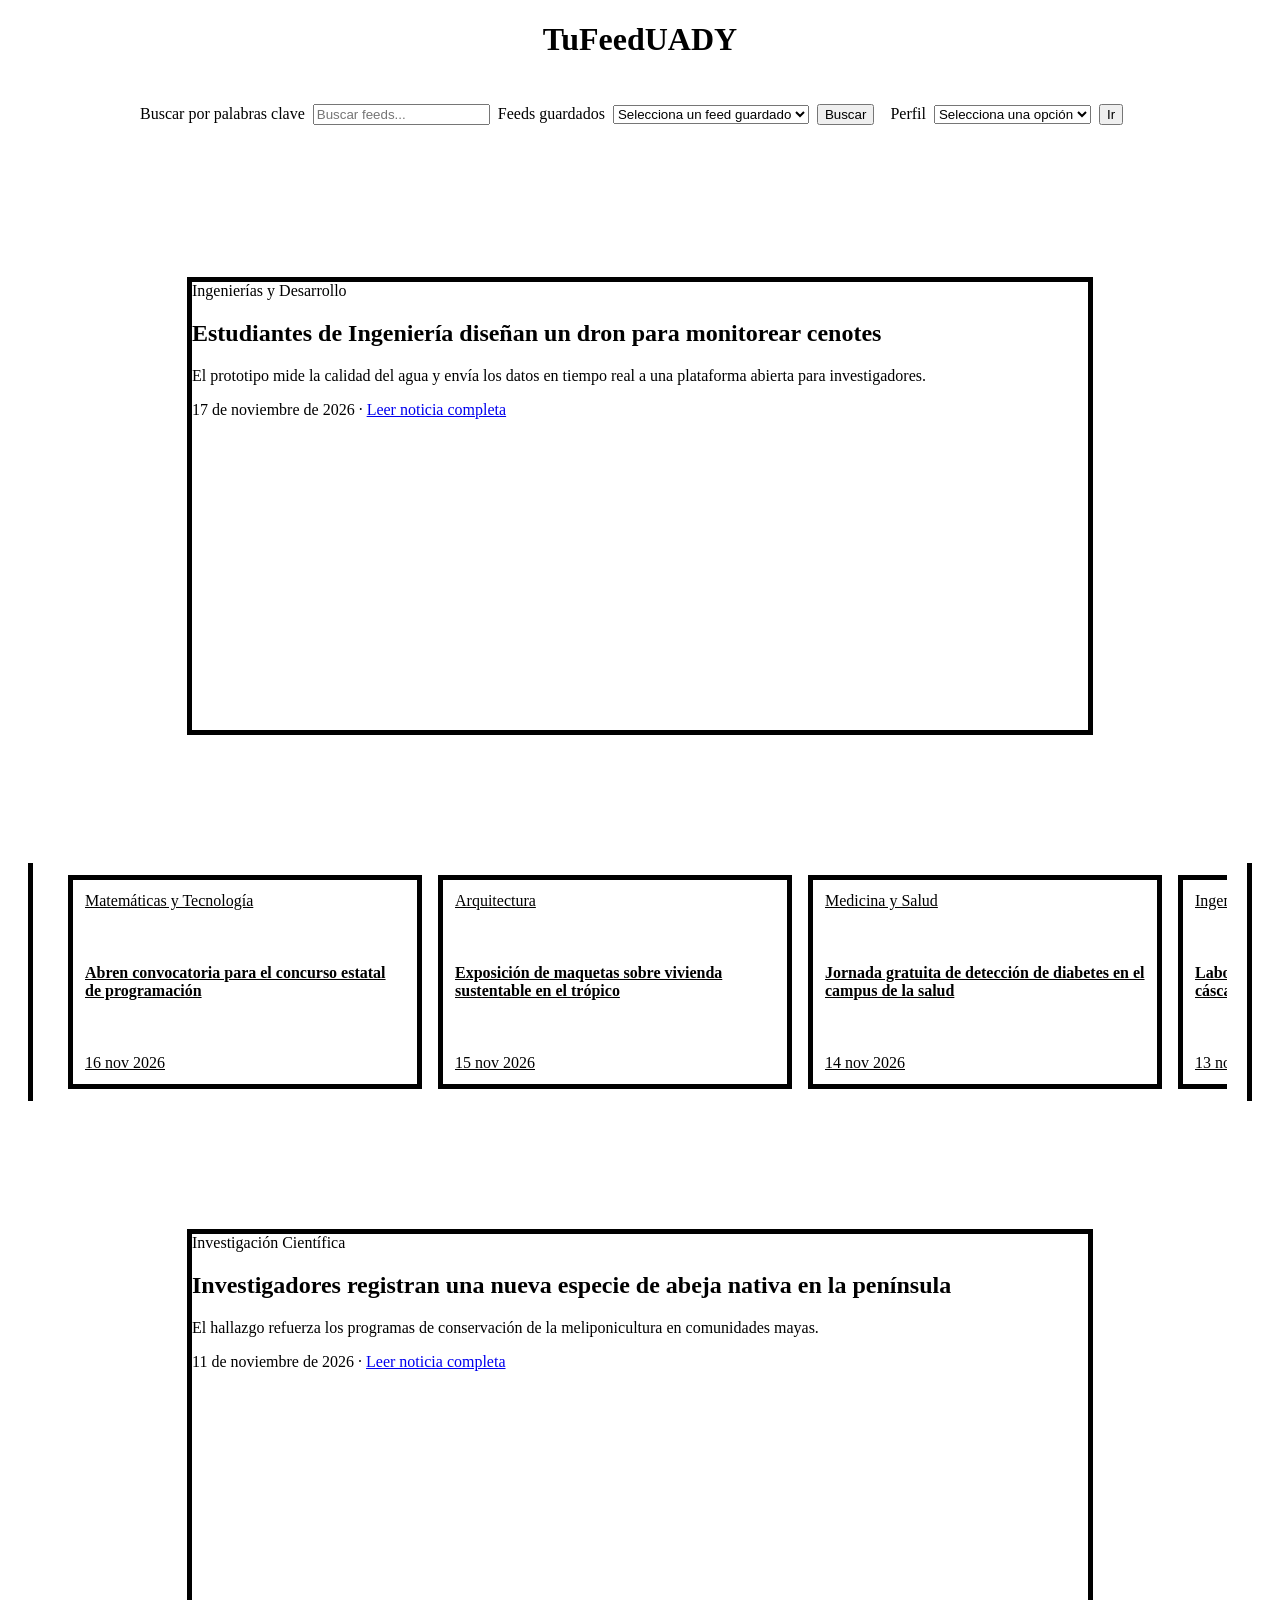
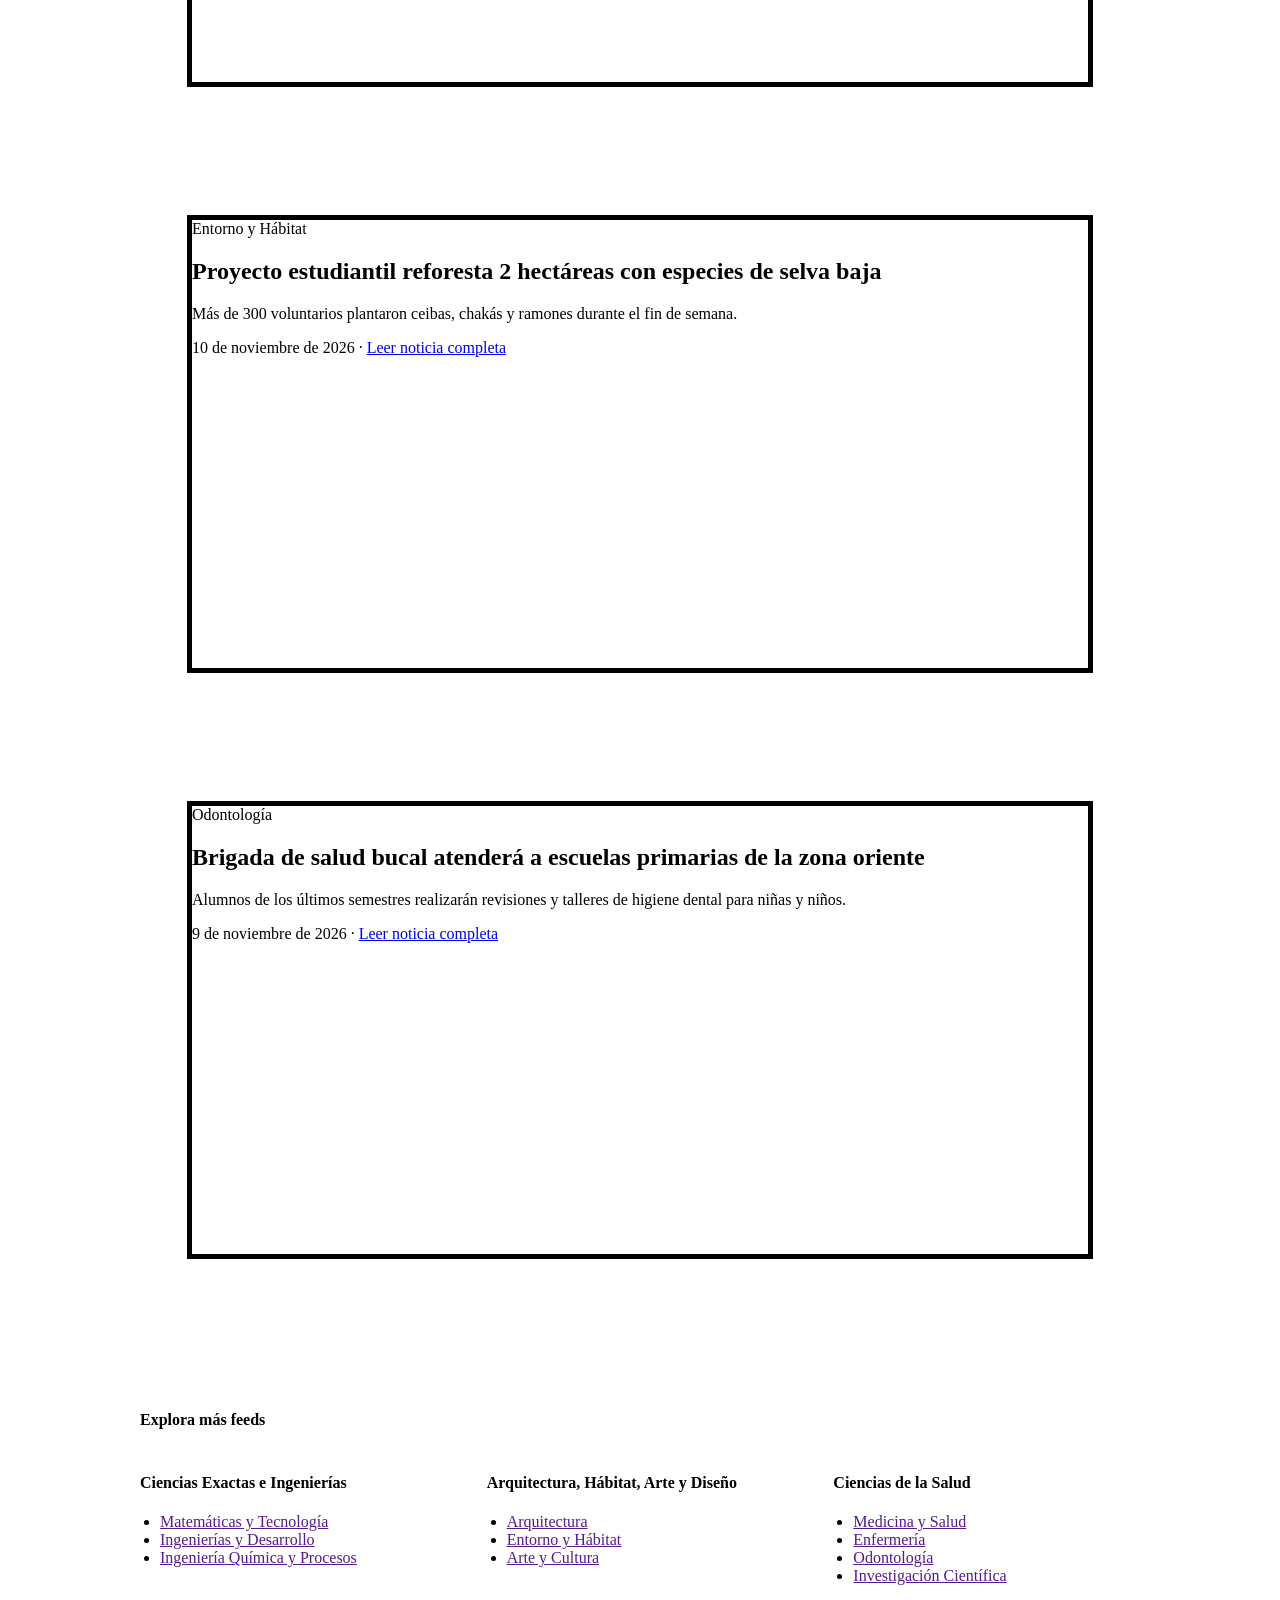
==== src/index.html @ 06482a23 "feat/ agregado de login y preferencias" ====
<!DOCTYPE html>
<html lang="es">
    <head>
        <meta charset="UTF-8">
        <meta name="viewport" content="width=device-width, initial-scale=1.0">
        <title>TuFeedUADY</title>
        <link rel="stylesheet" href="CSS/style.css">
    </head>

    <body>
        <header>
            <h1>TuFeedUADY</h1> <!--aquí va el logo en grande transparentado-->
        </header>

        <nav>
            <div class = "contenedor-nav">
            <form action="/buscar" method="get"> <!--barra de búsqueda por palabras clave-->
                <label for="search-input">Buscar por palabras clave</label>
                <input type="search" id="search-input" name="q" placeholder="Buscar feeds...">

            <label for="feeds-guardados">Feeds guardados</label> <!--desplegable de los feeds guardados del usuario-->
            <select id="feeds-guardados" name="feed"> <!--lista desplegable de los feeds guardados del usuario-->
                <option value="">Selecciona un feed guardado</option>
                <!-- acá van los feeds guardados del usuario con sus valores reales -->
            </select>
            <button type="submit">Buscar</button>
            </form>
            
            <form action="/perfil" method="get">
                <label for="lista-usuario">Perfil</label>
                <select id="lista-usuario" name="accion">
                    <option value="" selected disabled>Selecciona una opción</option>
                    <option value="preferencias">Preferencias</option>
                    <option value="nombre">Cambiar nombre</option>
                    <option value="anadir">Añadir feed</option>
                    <option value="quitar">Quitar feed</option>
                    <option value="apariencia">Modo claro / oscuro</option>
                </select>
                <button type="submit">Ir</button>
            </form>
            </div>
        </nav>

        <main>
            <!--NOTICIAS PRE-FABRICADAS: contenido ficticio solo para validar la maquetación del prototipo-->
            <article id="noticiaReciente" aria-labelledby="noticia-1-titulo">
                <span>Ingenierías y Desarrollo</span>
                <h2 id="noticia-1-titulo">Estudiantes de Ingeniería diseñan un dron para monitorear cenotes</h2>
                <p>El prototipo mide la calidad del agua y envía los datos en tiempo real a una plataforma abierta para investigadores.</p>
                <p><time datetime="2026-11-17">17 de noviembre de 2026</time> · <a href="#" aria-label="Leer noticia completa sobre el dron para monitorear cenotes">Leer noticia completa</a></p>
            </article>

            <section id="carrusel-box" aria-label="Noticias destacadas">

                <div class="franja" aria-hidden="true"></div>

                <div id="carrusel-vp">
                    <div id="carrusel-track">
<!-------------------------------AQUI VAN LAS TARJETAS DE NOTICIAS------------------------------------------------>
                        <a class="tarjeta" href="#">
                            <span>Matemáticas y Tecnología</span>
                            <strong>Abren convocatoria para el concurso estatal de programación</strong>
                            <time datetime="2026-11-16">16 nov 2026</time>
                        </a>
                        <a class="tarjeta" href="#">
                            <span>Arquitectura</span>
                            <strong>Exposición de maquetas sobre vivienda sustentable en el trópico</strong>
                            <time datetime="2026-11-15">15 nov 2026</time>
                        </a>
                        <a class="tarjeta" href="#">
                            <span>Medicina y Salud</span>
                            <strong>Jornada gratuita de detección de diabetes en el campus de la salud</strong>
                            <time datetime="2026-11-14">14 nov 2026</time>
                        </a>
                        <a class="tarjeta" href="#">
                            <span>Ingeniería Química y Procesos</span>
                            <strong>Laboratorio desarrolla bioplástico a partir de cáscara de naranja</strong>
                            <time datetime="2026-11-13">13 nov 2026</time>
                        </a>
                        <a class="tarjeta" href="#">
                            <span>Arte y Cultura</span>
                            <strong>Festival de trova universitaria llega a su décima edición</strong>
                            <time datetime="2026-11-12">12 nov 2026</time>
                        </a>
<!------------------------------------------------------------------------------------------------------------>
                    </div><!--carrusel-track-->
                </div><!--carrusel-vp-->

                <div class="franja" aria-hidden="true"></div>

            </section><!--carrusel-box-->

            <article id="noticiaReciente" aria-labelledby="noticia-2-titulo">
                <span>Investigación Científica</span>
                <h2 id="noticia-2-titulo">Investigadores registran una nueva especie de abeja nativa en la península</h2>
                <p>El hallazgo refuerza los programas de conservación de la meliponicultura en comunidades mayas.</p>
                <p><time datetime="2026-11-11">11 de noviembre de 2026</time> · <a href="#" aria-label="Leer noticia completa sobre la nueva especie de abeja">Leer noticia completa</a></p>
            </article>

            <article id="noticiaReciente" aria-labelledby="noticia-3-titulo">
                <span>Entorno y Hábitat</span>
                <h2 id="noticia-3-titulo">Proyecto estudiantil reforesta 2 hectáreas con especies de selva baja</h2>
                <p>Más de 300 voluntarios plantaron ceibas, chakás y ramones durante el fin de semana.</p>
                <p><time datetime="2026-11-10">10 de noviembre de 2026</time> · <a href="#" aria-label="Leer noticia completa sobre la reforestación estudiantil">Leer noticia completa</a></p>
            </article>

            <article id="noticiaReciente" aria-labelledby="noticia-4-titulo">
                <span>Odontología</span>
                <h2 id="noticia-4-titulo">Brigada de salud bucal atenderá a escuelas primarias de la zona oriente</h2>
                <p>Alumnos de los últimos semestres realizarán revisiones y talleres de higiene dental para niñas y niños.</p>
                <p><time datetime="2026-11-09">9 de noviembre de 2026</time> · <a href="#" aria-label="Leer noticia completa sobre la brigada de salud bucal">Leer noticia completa</a></p>
            </article>
            
        </main>
        
        <footer>
            <div class = "contenedor-footer"> <!-- div mayor que engloba todo el footer-->
                <div class = "logo-footer">Explora más feeds</div> <!-- div con el logo de la página-->

                <div class = "columna-footer"> <!--primera columna-->
                    <h4>Ciencias Exactas e Ingenierías</h4>
                    <ul> <!--lista no ordenada de la primera columna con sus elementos-->
                        <li><a href="">Matemáticas y Tecnología</a></li>
                        <li><a href="">Ingenierías y Desarrollo</a></li>
                        <li><a href="">Ingeniería Química y Procesos</a></li>

                    </ul>
                </div>

                <div class = "columna-footer"> <!--segunda columna-->
                    <h4>Arquitectura, Hábitat, Arte y Diseño</h4>
                    <ul>
                        <li><a href="">Arquitectura</a></li>
                        <li><a href="">Entorno y Hábitat</a></li>
                        <li><a href="">Arte y Cultura</a></li>
                    </ul>
                </div>

                <div class = "columna-footer"> <!--tercera columna-->
                    <h4>Ciencias de la Salud</h4>
                    <ul>
                        <li><a href="">Medicina y Salud</a></li>
                        <li><a href="">Enfermería</a></li>
                        <li><a href="">Odontología</a></li>
                        <li><a href="">Investigación Científica</a></li>
                    </ul>
                </div>
                <!--los elementos de las listas son placeholders y pueden ser cambiados a futuro-->
                <!--se le aplicará flexbox para desplegarlos de forma horizontal en la página-->
            </div>


        </footer>
        <script src="JS/index.js"></script>
    </body>
</html>
---- src/CSS/style.css ----
main {
    display: flex;
    flex-direction: column;
    gap: 10vw;
    margin-top: 10vw;
    margin-bottom: 10vw;
    animation-name: flotar;
    animation-duration: 4s;
    animation-iteration-count: infinite;
    animation-timing-function: ease-in-out;
}
/*ANIMACION DE FLOTAR*/
@keyframes flotar {
    0% { transform: translate(0, 0px); }
    50% { transform: translate(0, 5px); }
    100% { transform: translate(0, -0px); }
}
/*-------------------*/
#noticiaReciente {
    width: 70vw;
    min-height: 35vw;
    border: 5px solid black;
    margin: 0 auto;
}
#noticiaReciente:hover {
    transform: scale(1.1);
    transition: transform 0.3s ease;
}

#carrusel-box {
    display: flex;
    width: 100%;
}

.franja {
    width: 5px;
    flex: 0 0 5px;
    background: black;
    margin-inline: 20px;
}

#carrusel-vp {
    flex: 1;
    overflow-x: auto;
    overflow-y: hidden;
    padding-block: 12px;
}

#carrusel-track {
    display: flex;
    width: max-content;
    gap: 16px;
}

.tarjeta {
    display: flex;
    width: 320px;
    min-height: 180px;
    flex: 0 0 auto;
    flex-direction: column;
    justify-content: space-between;
    padding: 12px;
    border: 5px solid black;
    color: black;
    position: relative;
    transition: transform 0.3s ease;
}

.tarjeta:hover {
    transform: scale(1.1);
    z-index: 1;
}
header{
    text-align: center;
}
.contenedor-nav {
    display: flex;
    align-items: left;
    gap: 16px;
    max-width: 1000px;
    margin: 0 auto;
    padding: 24px;
}

.contenedor-nav form {
    display: flex;
    align-items: center;
    gap: 8px;
    text-align: left;
    min-width: 0;
}
.contenedor-footer {
    display: grid;
    grid-template-columns: repeat(3, minmax(0, 1fr));
    gap: 24px 40px;
    max-width: 1000px;
    margin: 0 auto;
    padding: 24px;
}

.logo-footer {
    grid-column: 1 / -1;
    text-align: left;
    font-weight: bold;
}

.columna-footer {
    text-align: left;
}

.columna-footer ul {
    padding-left: 20px;
}
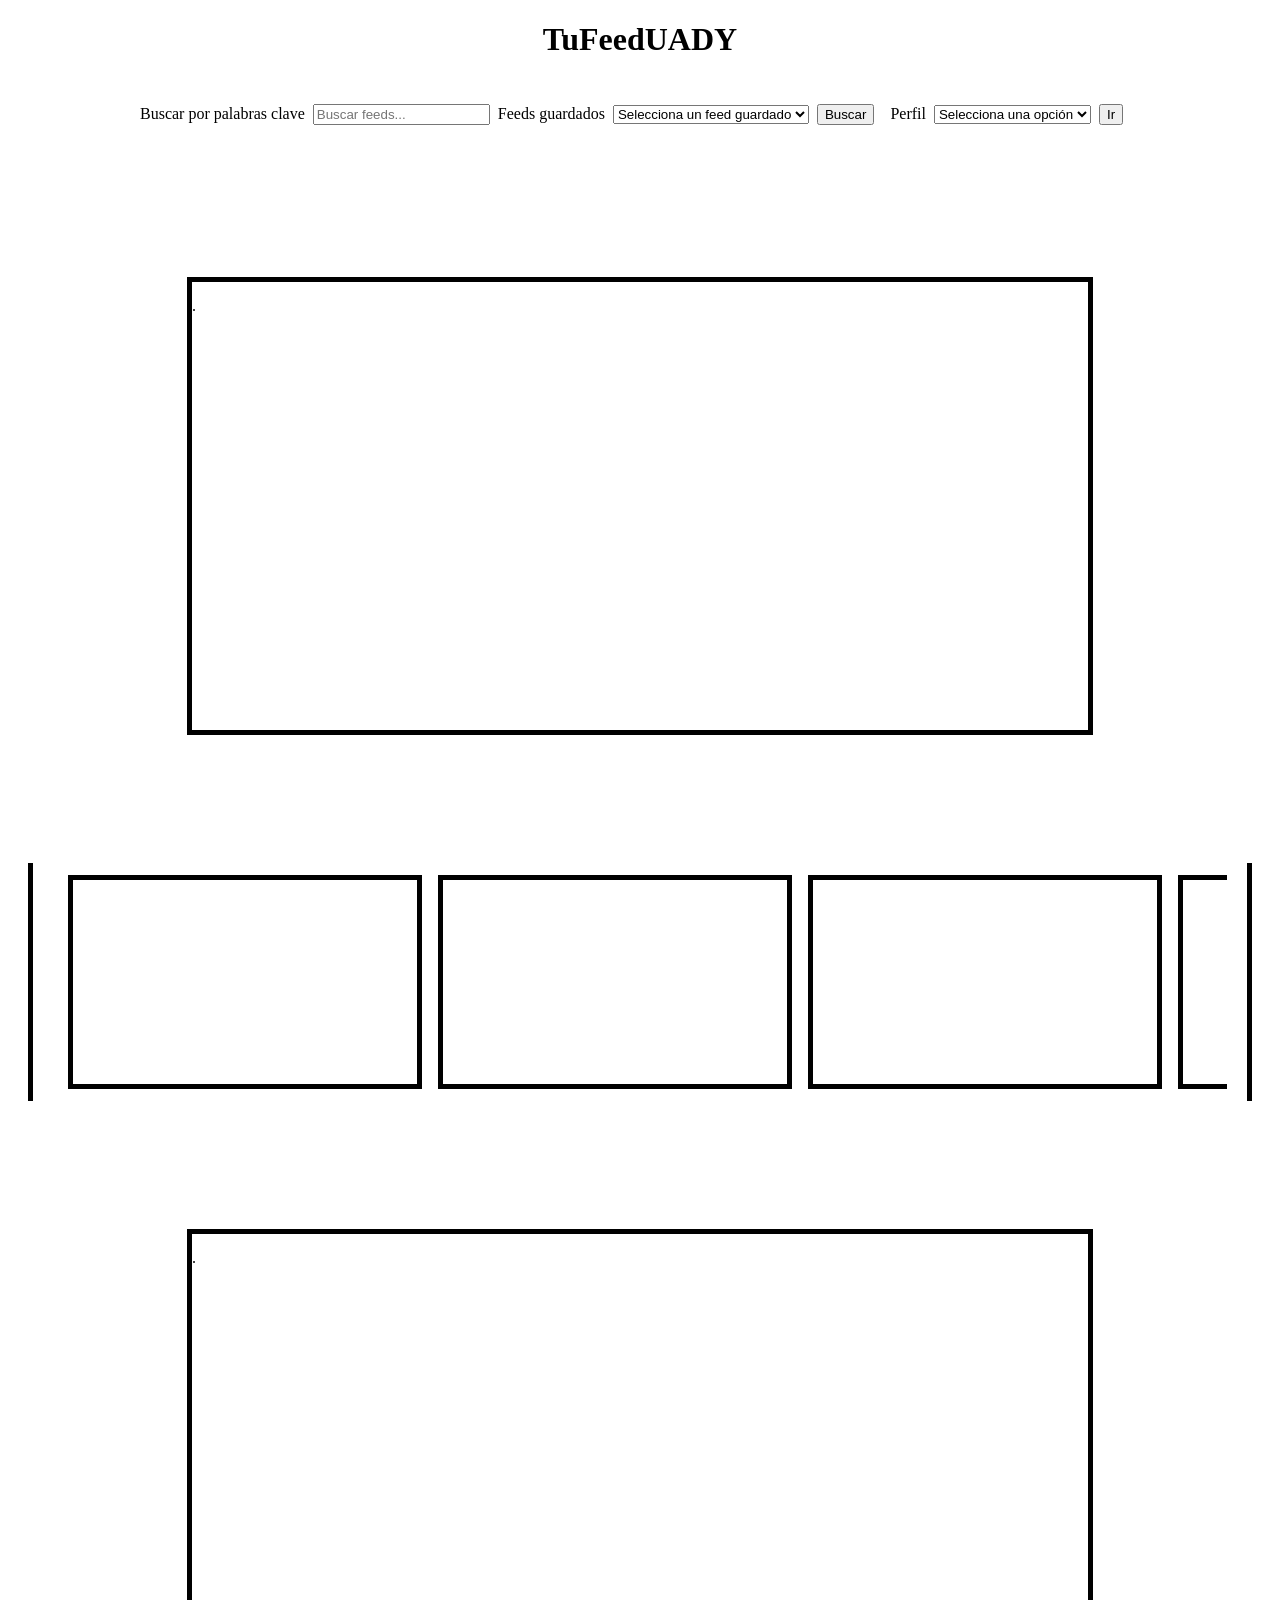
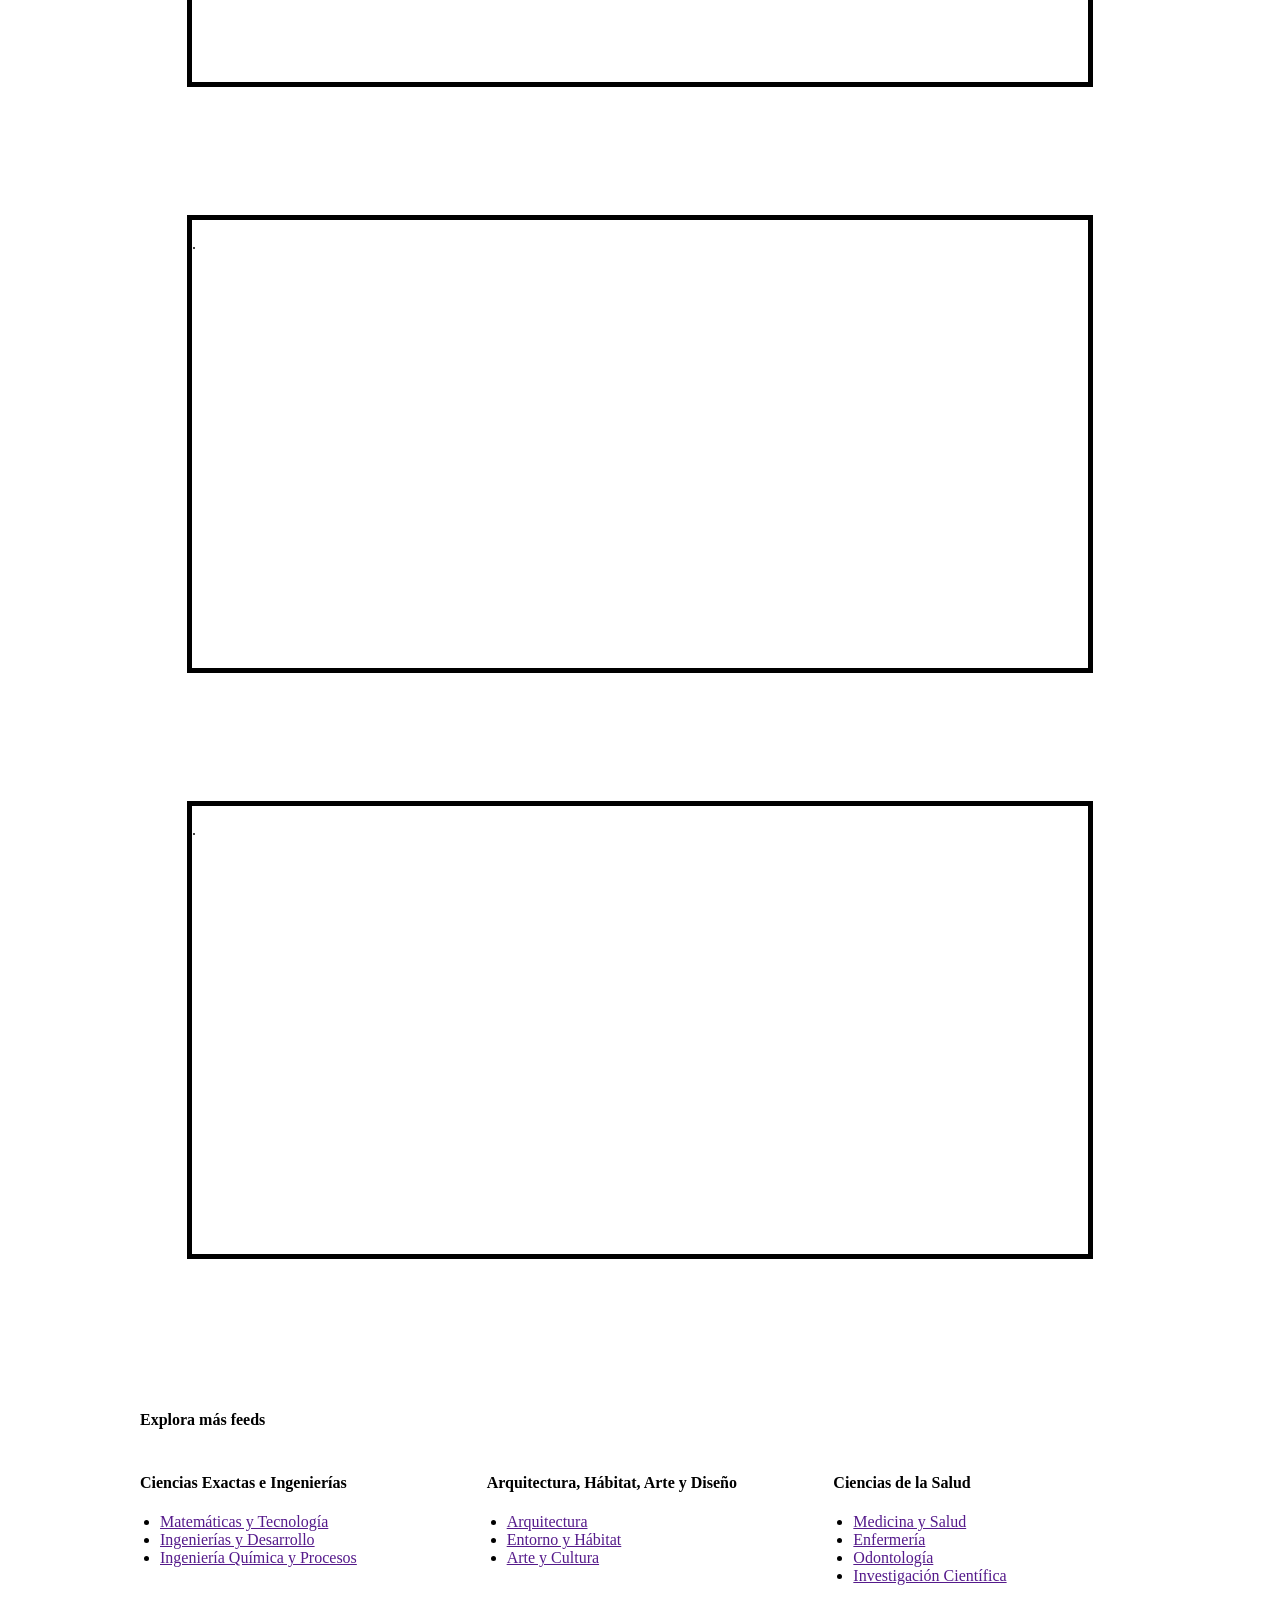
==== commit 148b9393: "feat: maquetar login y enlazar registro Añade animaciones flotantes y elimina las noticias de ejempl" ====
--- a/src/index.html
+++ b/src/index.html
@@ -42,75 +42,67 @@
         </nav>
 
         <main>
-            <!--NOTICIAS PRE-FABRICADAS: contenido ficticio solo para validar la maquetación del prototipo-->
             <article id="noticiaReciente" aria-labelledby="noticia-1-titulo">
-                <span>Ingenierías y Desarrollo</span>
-                <h2 id="noticia-1-titulo">Estudiantes de Ingeniería diseñan un dron para monitorear cenotes</h2>
-                <p>El prototipo mide la calidad del agua y envía los datos en tiempo real a una plataforma abierta para investigadores.</p>
-                <p><time datetime="2026-11-17">17 de noviembre de 2026</time> · <a href="#" aria-label="Leer noticia completa sobre el dron para monitorear cenotes">Leer noticia completa</a></p>
+                <span></span>
+                <h2 id="noticia-1-titulo"></h2>
+                <p></p>
+                <p><time></time> · <a href="#" aria-label=""></a></p>
             </article>
 
             <section id="carrusel-box" aria-label="Noticias destacadas">
-
                 <div class="franja" aria-hidden="true"></div>
-
                 <div id="carrusel-vp">
                     <div id="carrusel-track">
-<!-------------------------------AQUI VAN LAS TARJETAS DE NOTICIAS------------------------------------------------>
                         <a class="tarjeta" href="#">
-                            <span>Matemáticas y Tecnología</span>
-                            <strong>Abren convocatoria para el concurso estatal de programación</strong>
-                            <time datetime="2026-11-16">16 nov 2026</time>
+                            <span></span>
+                            <strong></strong>
+                            <time></time>
                         </a>
                         <a class="tarjeta" href="#">
-                            <span>Arquitectura</span>
-                            <strong>Exposición de maquetas sobre vivienda sustentable en el trópico</strong>
-                            <time datetime="2026-11-15">15 nov 2026</time>
+                            <span></span>
+                            <strong></strong>
+                            <time></time>
                         </a>
                         <a class="tarjeta" href="#">
-                            <span>Medicina y Salud</span>
-                            <strong>Jornada gratuita de detección de diabetes en el campus de la salud</strong>
-                            <time datetime="2026-11-14">14 nov 2026</time>
+                            <span></span>
+                            <strong></strong>
+                            <time></time>
                         </a>
                         <a class="tarjeta" href="#">
-                            <span>Ingeniería Química y Procesos</span>
-                            <strong>Laboratorio desarrolla bioplástico a partir de cáscara de naranja</strong>
-                            <time datetime="2026-11-13">13 nov 2026</time>
+                            <span></span>
+                            <strong></strong>
+                            <time></time>
                         </a>
                         <a class="tarjeta" href="#">
-                            <span>Arte y Cultura</span>
-                            <strong>Festival de trova universitaria llega a su décima edición</strong>
-                            <time datetime="2026-11-12">12 nov 2026</time>
+                            <span></span>
+                            <strong></strong>
+                            <time></time>
                         </a>
-<!------------------------------------------------------------------------------------------------------------>
-                    </div><!--carrusel-track-->
-                </div><!--carrusel-vp-->
-
+                    </div>
+                </div>
                 <div class="franja" aria-hidden="true"></div>
-
-            </section><!--carrusel-box-->
+            </section>
 
             <article id="noticiaReciente" aria-labelledby="noticia-2-titulo">
-                <span>Investigación Científica</span>
-                <h2 id="noticia-2-titulo">Investigadores registran una nueva especie de abeja nativa en la península</h2>
-                <p>El hallazgo refuerza los programas de conservación de la meliponicultura en comunidades mayas.</p>
-                <p><time datetime="2026-11-11">11 de noviembre de 2026</time> · <a href="#" aria-label="Leer noticia completa sobre la nueva especie de abeja">Leer noticia completa</a></p>
+                <span></span>
+                <h2 id="noticia-2-titulo"></h2>
+                <p></p>
+                <p><time></time> · <a href="#" aria-label=""></a></p>
             </article>
 
             <article id="noticiaReciente" aria-labelledby="noticia-3-titulo">
-                <span>Entorno y Hábitat</span>
-                <h2 id="noticia-3-titulo">Proyecto estudiantil reforesta 2 hectáreas con especies de selva baja</h2>
-                <p>Más de 300 voluntarios plantaron ceibas, chakás y ramones durante el fin de semana.</p>
-                <p><time datetime="2026-11-10">10 de noviembre de 2026</time> · <a href="#" aria-label="Leer noticia completa sobre la reforestación estudiantil">Leer noticia completa</a></p>
+                <span></span>
+                <h2 id="noticia-3-titulo"></h2>
+                <p></p>
+                <p><time></time> · <a href="#" aria-label=""></a></p>
             </article>
 
             <article id="noticiaReciente" aria-labelledby="noticia-4-titulo">
-                <span>Odontología</span>
-                <h2 id="noticia-4-titulo">Brigada de salud bucal atenderá a escuelas primarias de la zona oriente</h2>
-                <p>Alumnos de los últimos semestres realizarán revisiones y talleres de higiene dental para niñas y niños.</p>
-                <p><time datetime="2026-11-09">9 de noviembre de 2026</time> · <a href="#" aria-label="Leer noticia completa sobre la brigada de salud bucal">Leer noticia completa</a></p>
+                <span></span>
+                <h2 id="noticia-4-titulo"></h2>
+                <p></p>
+                <p><time></time> · <a href="#" aria-label=""></a></p>
             </article>
-            
         </main>
         
         <footer>
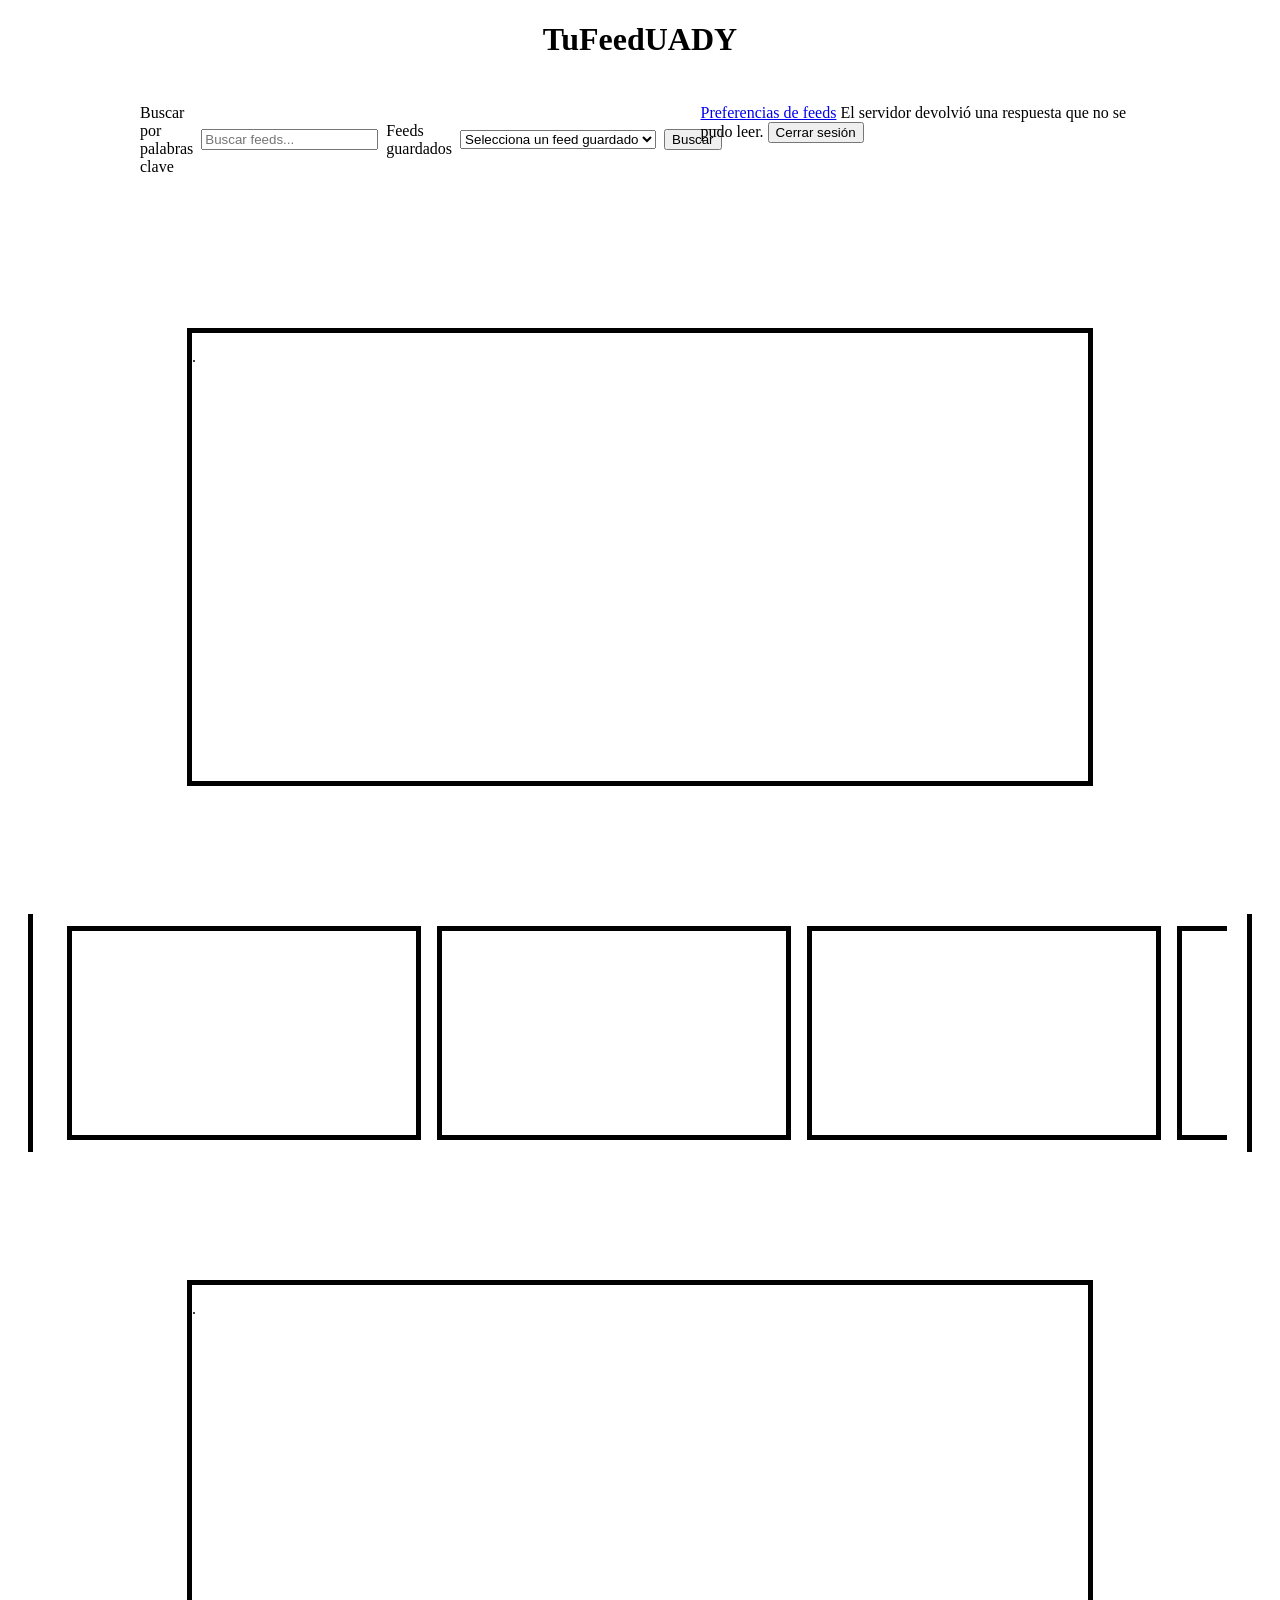
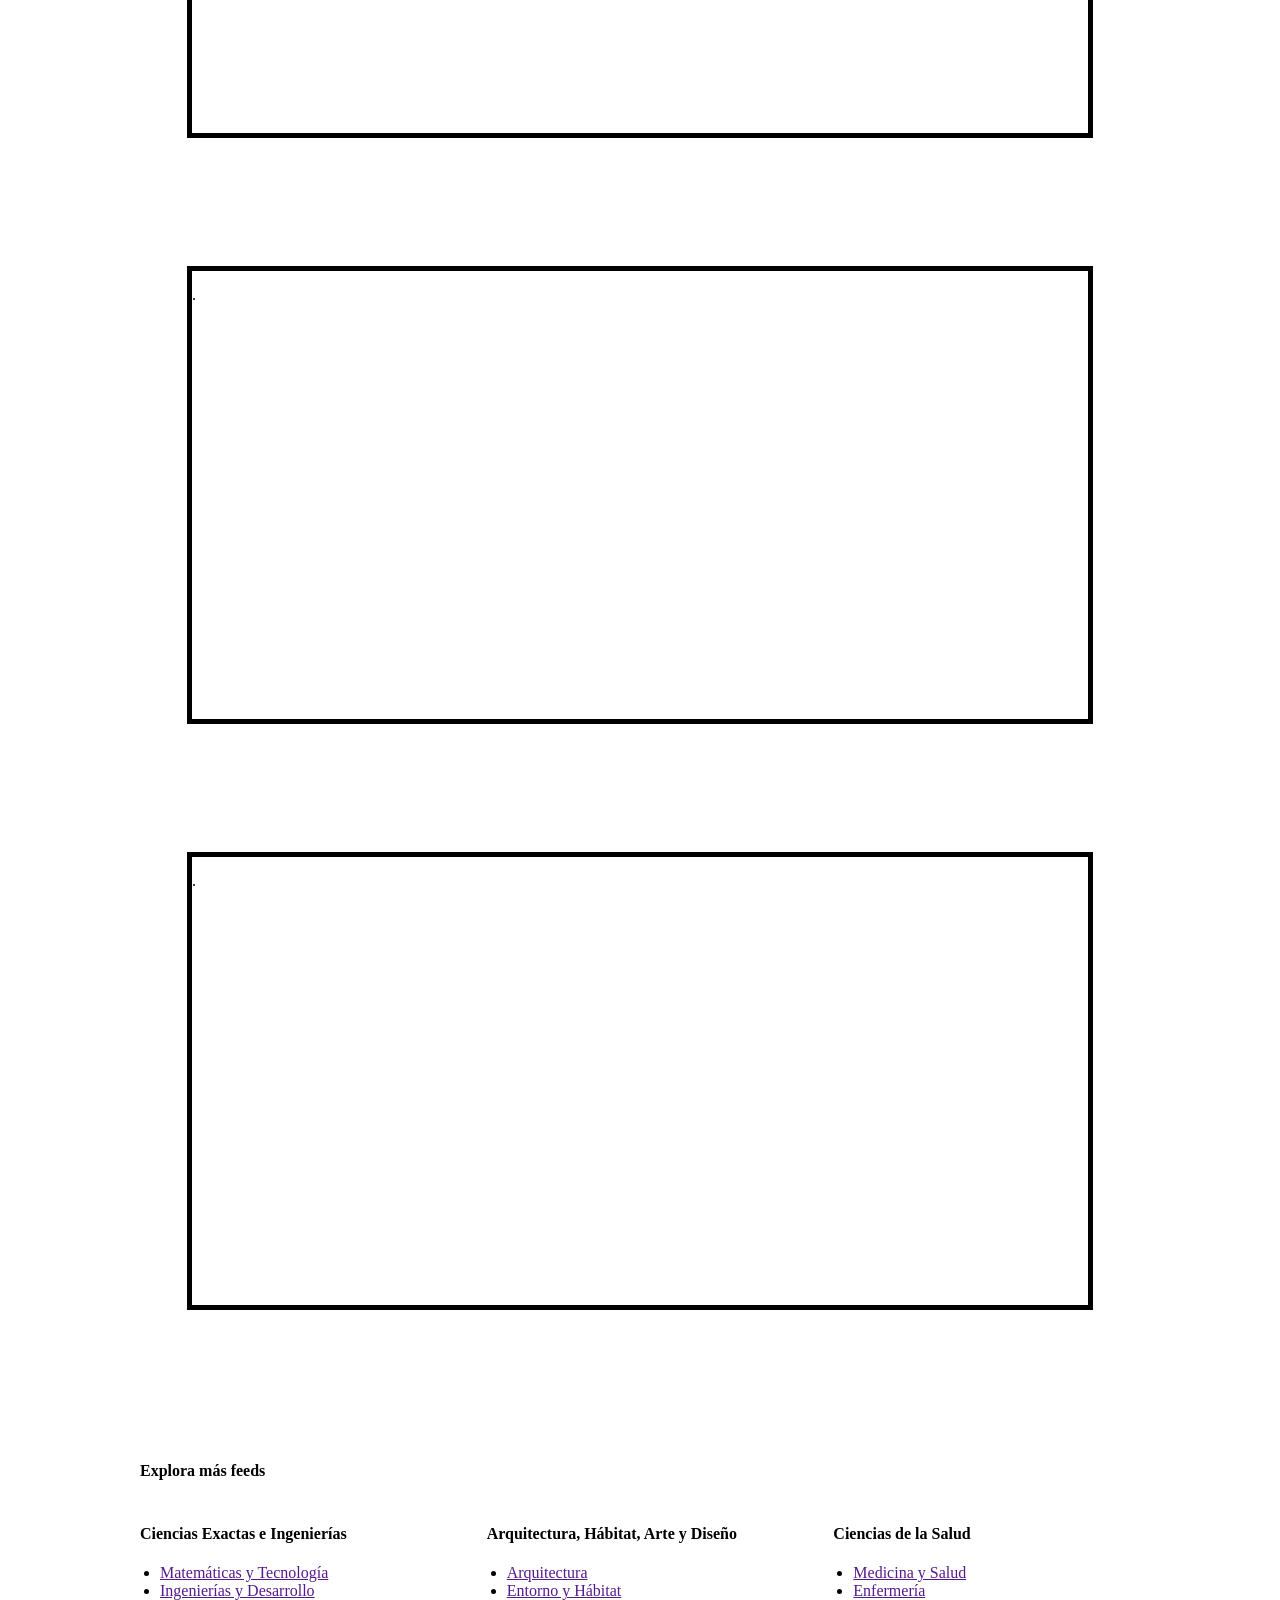
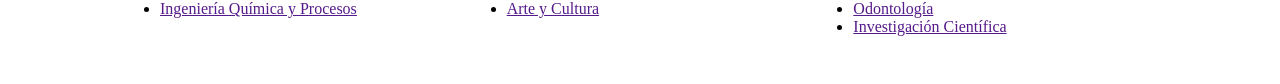
==== commit dd9c79c1: "feat: integrar autenticación y preferencias de feeds Conecta login y registro con PHP, añade gestión" ====
--- a/src/index.html
+++ b/src/index.html
@@ -26,18 +26,11 @@
             <button type="submit">Buscar</button>
             </form>
             
-            <form action="/perfil" method="get">
-                <label for="lista-usuario">Perfil</label>
-                <select id="lista-usuario" name="accion">
-                    <option value="" selected disabled>Selecciona una opción</option>
-                    <option value="preferencias">Preferencias</option>
-                    <option value="nombre">Cambiar nombre</option>
-                    <option value="anadir">Añadir feed</option>
-                    <option value="quitar">Quitar feed</option>
-                    <option value="apariencia">Modo claro / oscuro</option>
-                </select>
-                <button type="submit">Ir</button>
-            </form>
+            <div class="acciones-cuenta">
+                <a href="feeds.html">Preferencias de feeds</a>
+                <span id="usuario-sesion" aria-live="polite"></span>
+                <button type="button" id="cerrar-sesion">Cerrar sesión</button>
+            </div>
             </div>
         </nav>
 
@@ -143,6 +136,7 @@
 
 
         </footer>
+        <script src="JS/sesion.js"></script>
         <script src="JS/index.js"></script>
     </body>
 </html>
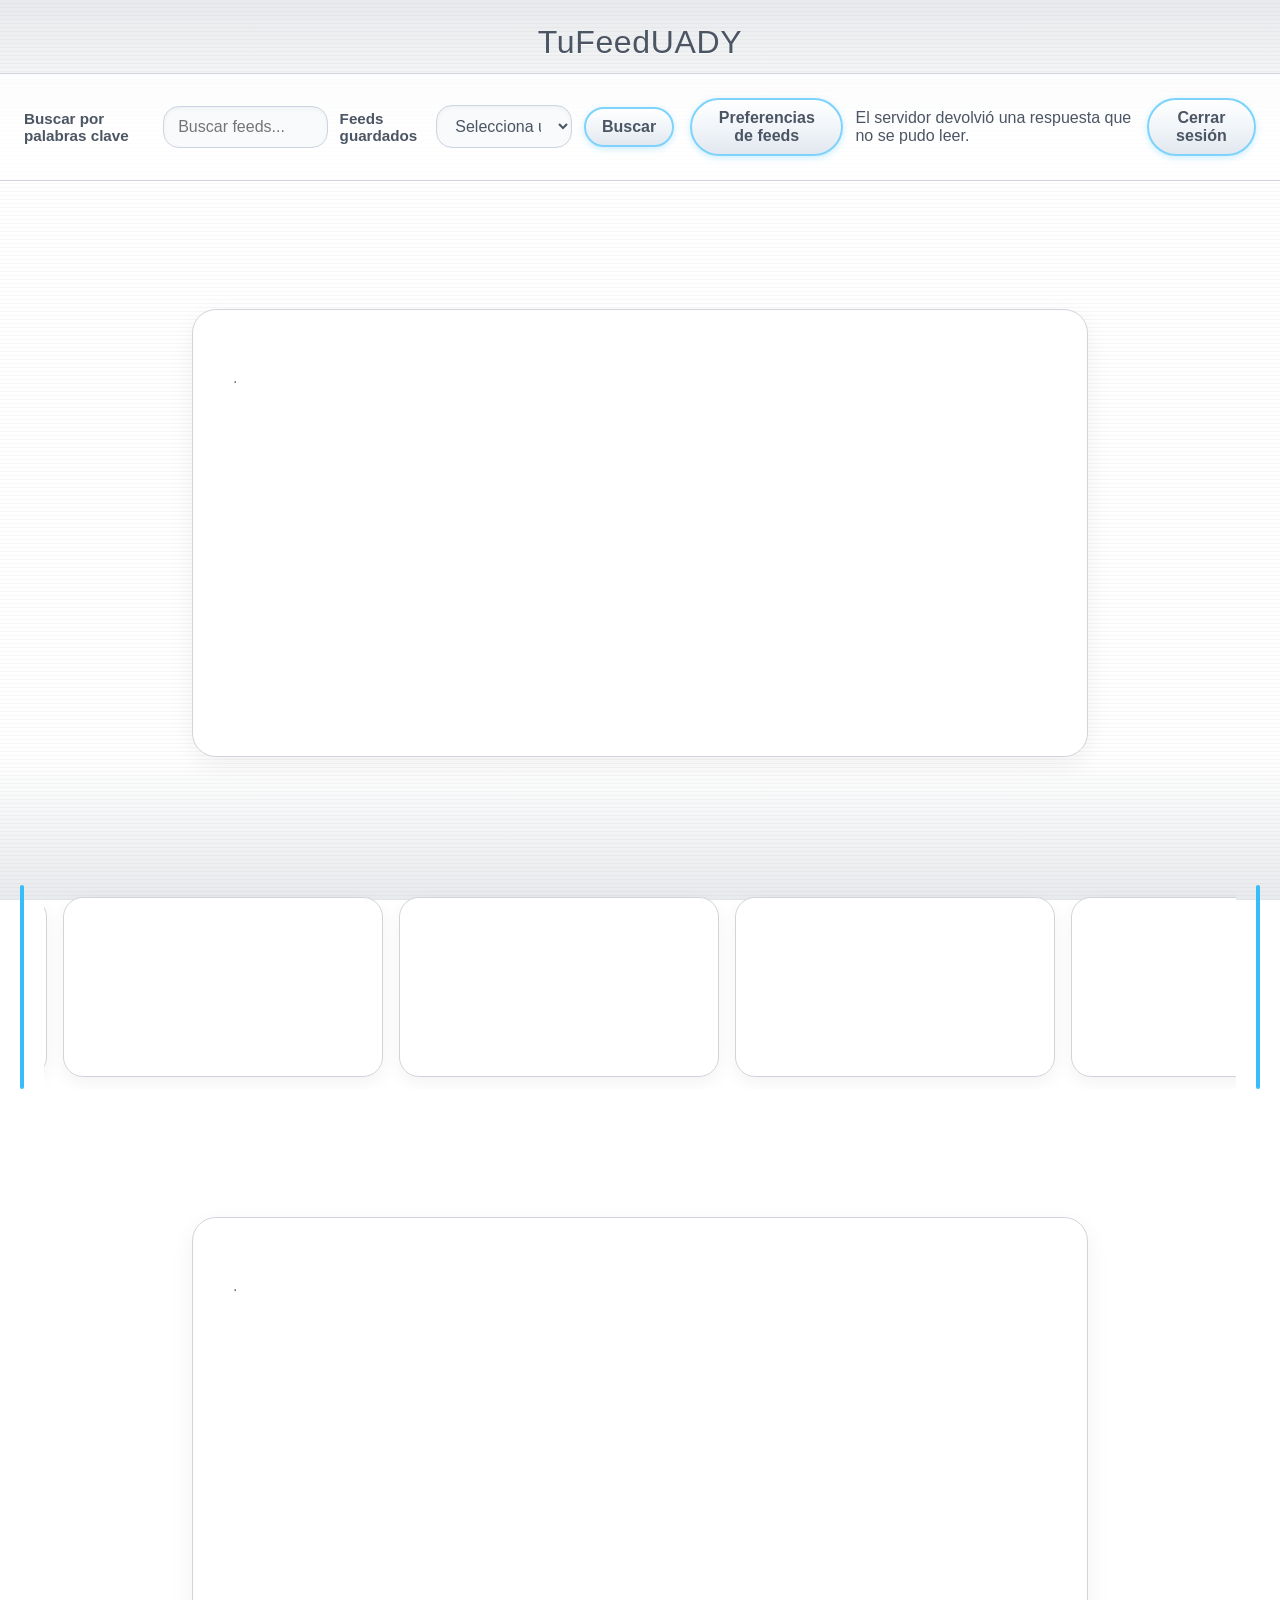
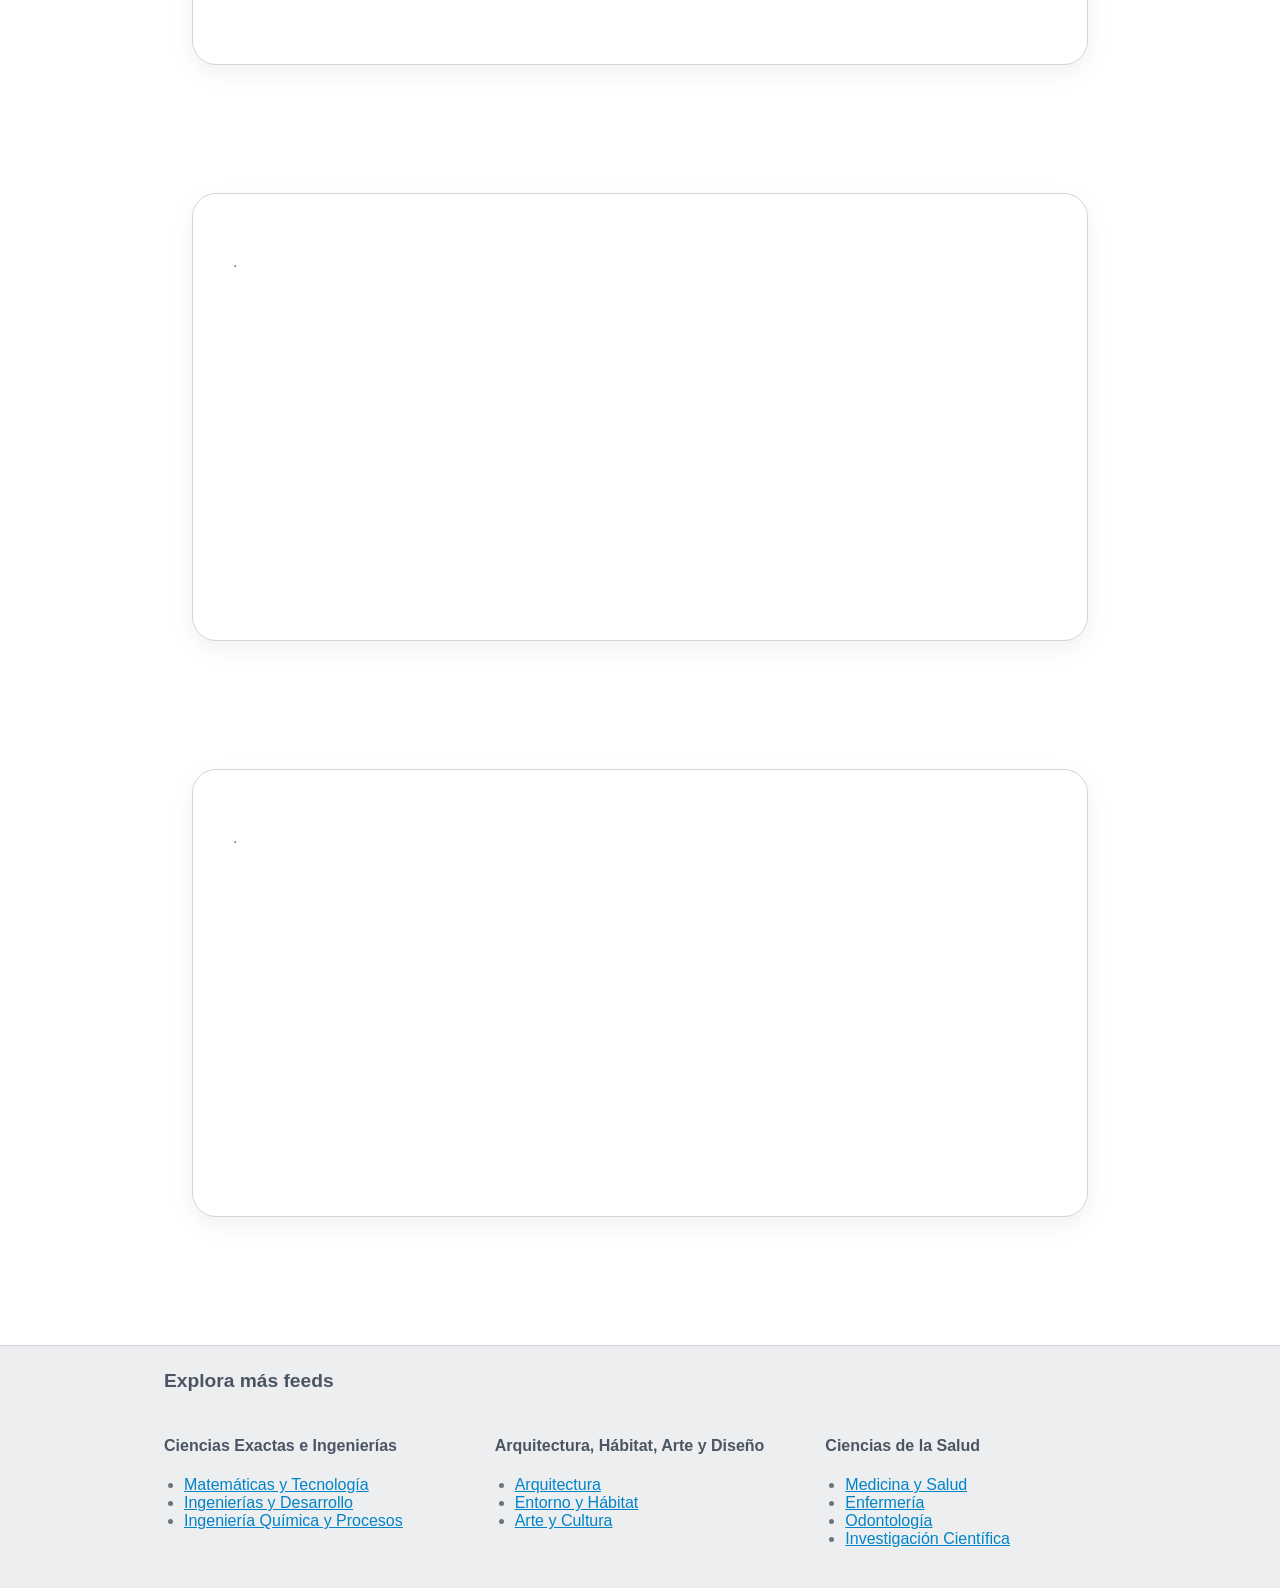
==== commit fdde4bf9: "arreglo de estructura" ====
--- a/src/index.html
+++ b/src/index.html
@@ -20,7 +20,7 @@
 
             <label for="feeds-guardados">Feeds guardados</label> <!--desplegable de los feeds guardados del usuario-->
             <select id="feeds-guardados" name="feed"> <!--lista desplegable de los feeds guardados del usuario-->
-                <option value="">Selecciona un feed guardado</option>
+                <option value="">Selecciona un feed</option>
                 <!-- acá van los feeds guardados del usuario con sus valores reales -->
             </select>
             <button type="submit">Buscar</button>
--- a/src/CSS/style.css
+++ b/src/CSS/style.css
@@ -1,3 +1,4 @@
+/*CSS para index.html*/
 main {
     display: flex;
     flex-direction: column;
@@ -111,3 +112,287 @@
 .columna-footer ul {
     padding-left: 20px;
 }
+
+/* Cohesión visual con los estilos del login */
+:root {
+    color-scheme: light;
+    --page-white: #ffffff;
+    --page-silver: #e8eaed;
+    --surface: #ffffff;
+    --surface-border: #d1d5db;
+    --text-title: #4b5563;
+    --text-secondary: #6b7280;
+    --accent: #38bdf8;
+    --accent-hover: #0284c7;
+    --field-background: #f8fafc;
+    --field-border: #cbd5e1;
+}
+
+* {
+    box-sizing: border-box;
+}
+
+body {
+    margin: 0;
+    color: var(--text-title);
+    font-family: "Segoe UI", Roboto, Helvetica, sans-serif;
+    background-color: var(--page-white);
+    background-image:
+        repeating-linear-gradient(
+            0deg,
+            rgba(0, 0, 0, 0.03) 0 1px,
+            transparent 1px 4px
+        ),
+        linear-gradient(
+            180deg,
+            var(--page-silver) 0%,
+            var(--page-white) 16%,
+            var(--page-white) 84%,
+            var(--page-silver) 100%
+        );
+    background-attachment: fixed;
+}
+
+header {
+    padding: 1.5rem 1rem 0.75rem;
+}
+
+header h1 {
+    margin: 0;
+    color: var(--text-title);
+    font-size: clamp(1.7rem, 6vw, 2rem);
+    font-weight: 500;
+    letter-spacing: 0.02em;
+    text-shadow: 0 1px 0 rgba(255, 255, 255, 0.9);
+}
+
+nav {
+    border-block: 1px solid var(--surface-border);
+    background: rgba(255, 255, 255, 0.78);
+}
+
+.contenedor-nav {
+    align-items: center;
+    justify-content: space-between;
+    gap: 1rem;
+}
+
+.contenedor-nav form,
+.acciones-cuenta {
+    align-items: center;
+    flex-wrap: wrap;
+    gap: 0.75rem;
+}
+
+.acciones-cuenta {
+    display: flex;
+}
+
+label {
+    color: var(--text-title);
+    font-size: 0.95rem;
+    font-weight: 600;
+}
+
+input,
+select {
+    min-width: 0;
+    padding: 0.7rem 0.9rem;
+    border: 1.5px solid var(--field-border);
+    border-radius: 16px;
+    outline: none;
+    background: var(--field-background);
+    box-shadow: inset 0 2px 4px rgba(0, 0, 0, 0.04);
+    color: var(--text-title);
+    font: inherit;
+    transition: border-color 180ms ease, box-shadow 180ms ease;
+}
+
+input:focus,
+select:focus {
+    border-color: var(--accent);
+    box-shadow: 0 0 0 3px rgba(56, 189, 248, 0.2);
+}
+
+button,
+.acciones-cuenta a {
+    display: inline-flex;
+    align-items: center;
+    justify-content: center;
+    min-height: 2.5rem;
+    padding: 0.55rem 1rem;
+    border: 2px solid #7dd3fc;
+    border-radius: 9999px;
+    background: linear-gradient(180deg, #ffffff 0%, #f1f5f9 50%, #e2e8f0 100%);
+    box-shadow:
+        inset 0 1px 0 rgba(255, 255, 255, 0.95),
+        0 2px 6px rgba(56, 189, 248, 0.25);
+    color: var(--text-title);
+    font: inherit;
+    font-weight: 600;
+    text-align: center;
+    text-decoration: none;
+    cursor: pointer;
+    transition: border-color 180ms ease, box-shadow 180ms ease, transform 180ms ease;
+}
+
+button:hover,
+.acciones-cuenta a:hover {
+    border-color: var(--accent-hover);
+    box-shadow:
+        inset 0 1px 0 rgba(255, 255, 255, 0.98),
+        0 0 0 3px rgba(56, 189, 248, 0.16),
+        0 4px 12px rgba(56, 189, 248, 0.38);
+    transform: scale(1.02);
+}
+
+button:active,
+.acciones-cuenta a:active {
+    transform: scale(0.99);
+}
+
+button:focus-visible,
+.acciones-cuenta a:focus-visible {
+    outline: 3px solid var(--accent);
+    outline-offset: 3px;
+}
+
+#noticiaReciente {
+    padding: clamp(1.25rem, 4vw, 2.5rem);
+    border: 1px solid var(--surface-border);
+    border-radius: 24px;
+    background: var(--surface);
+    box-shadow: 0 8px 24px rgba(0, 0, 0, 0.06);
+    transition: border-color 180ms ease, box-shadow 180ms ease, transform 180ms ease;
+}
+
+#noticiaReciente:hover {
+    border-color: #7dd3fc;
+    box-shadow: 0 12px 30px rgba(56, 189, 248, 0.15);
+}
+
+#noticiaReciente h2 {
+    color: var(--text-title);
+    font-size: clamp(1.3rem, 3vw, 1.75rem);
+    font-weight: 500;
+}
+
+#noticiaReciente p,
+.tarjeta time {
+    color: var(--text-secondary);
+}
+
+#carrusel-box {
+    align-items: stretch;
+}
+
+.franja {
+    width: 4px;
+    flex-basis: 4px;
+    border-radius: 9999px;
+    background: var(--accent);
+}
+
+#carrusel-vp {
+    padding: 0.75rem 0.25rem;
+}
+
+#carrusel-track {
+    gap: 1rem;
+}
+
+.tarjeta {
+    padding: 1rem;
+    border: 1px solid var(--surface-border);
+    border-radius: 20px;
+    background: var(--surface);
+    box-shadow: 0 6px 18px rgba(0, 0, 0, 0.05);
+    color: var(--text-title);
+    text-decoration: none;
+    transition: border-color 180ms ease, box-shadow 180ms ease, transform 180ms ease;
+}
+
+.tarjeta:hover {
+    border-color: #7dd3fc;
+    box-shadow: 0 8px 22px rgba(56, 189, 248, 0.18);
+}
+
+footer {
+    border-top: 1px solid var(--surface-border);
+    background: rgba(232, 234, 237, 0.8);
+}
+
+.contenedor-footer {
+    max-width: 1000px;
+}
+
+.logo-footer {
+    color: var(--text-title);
+    font-size: 1.2rem;
+}
+
+.columna-footer {
+    color: var(--text-secondary);
+}
+
+.columna-footer h4 {
+    color: var(--text-title);
+}
+
+.columna-footer a {
+    color: var(--accent-hover);
+}
+
+@media (max-width: 48rem) {
+    .contenedor-nav,
+    .contenedor-nav form,
+    .acciones-cuenta {
+        align-items: stretch;
+        flex-direction: column;
+    }
+
+    .contenedor-footer {
+        grid-template-columns: 1fr;
+        gap: 0.75rem;
+    }
+}
+
+@media (prefers-reduced-motion: reduce) {
+    main {
+        animation: none;
+    }
+
+    input,
+    select,
+    button,
+    .acciones-cuenta a,
+    #noticiaReciente,
+    .tarjeta {
+        transition: none;
+    }
+}
+
+/* Mantener la barra de navegación en horizontal */
+.contenedor-nav {
+    width: 100%;
+    max-width: none;
+}
+
+.contenedor-nav form {
+    flex-wrap: nowrap;
+}
+
+.acciones-cuenta {
+    flex-wrap: nowrap;
+}
+
+@media (max-width: 1100px) {
+    .contenedor-nav {
+        flex-wrap: wrap;
+    }
+
+    .contenedor-nav form,
+    .acciones-cuenta {
+        flex-wrap: wrap;
+    }
+}
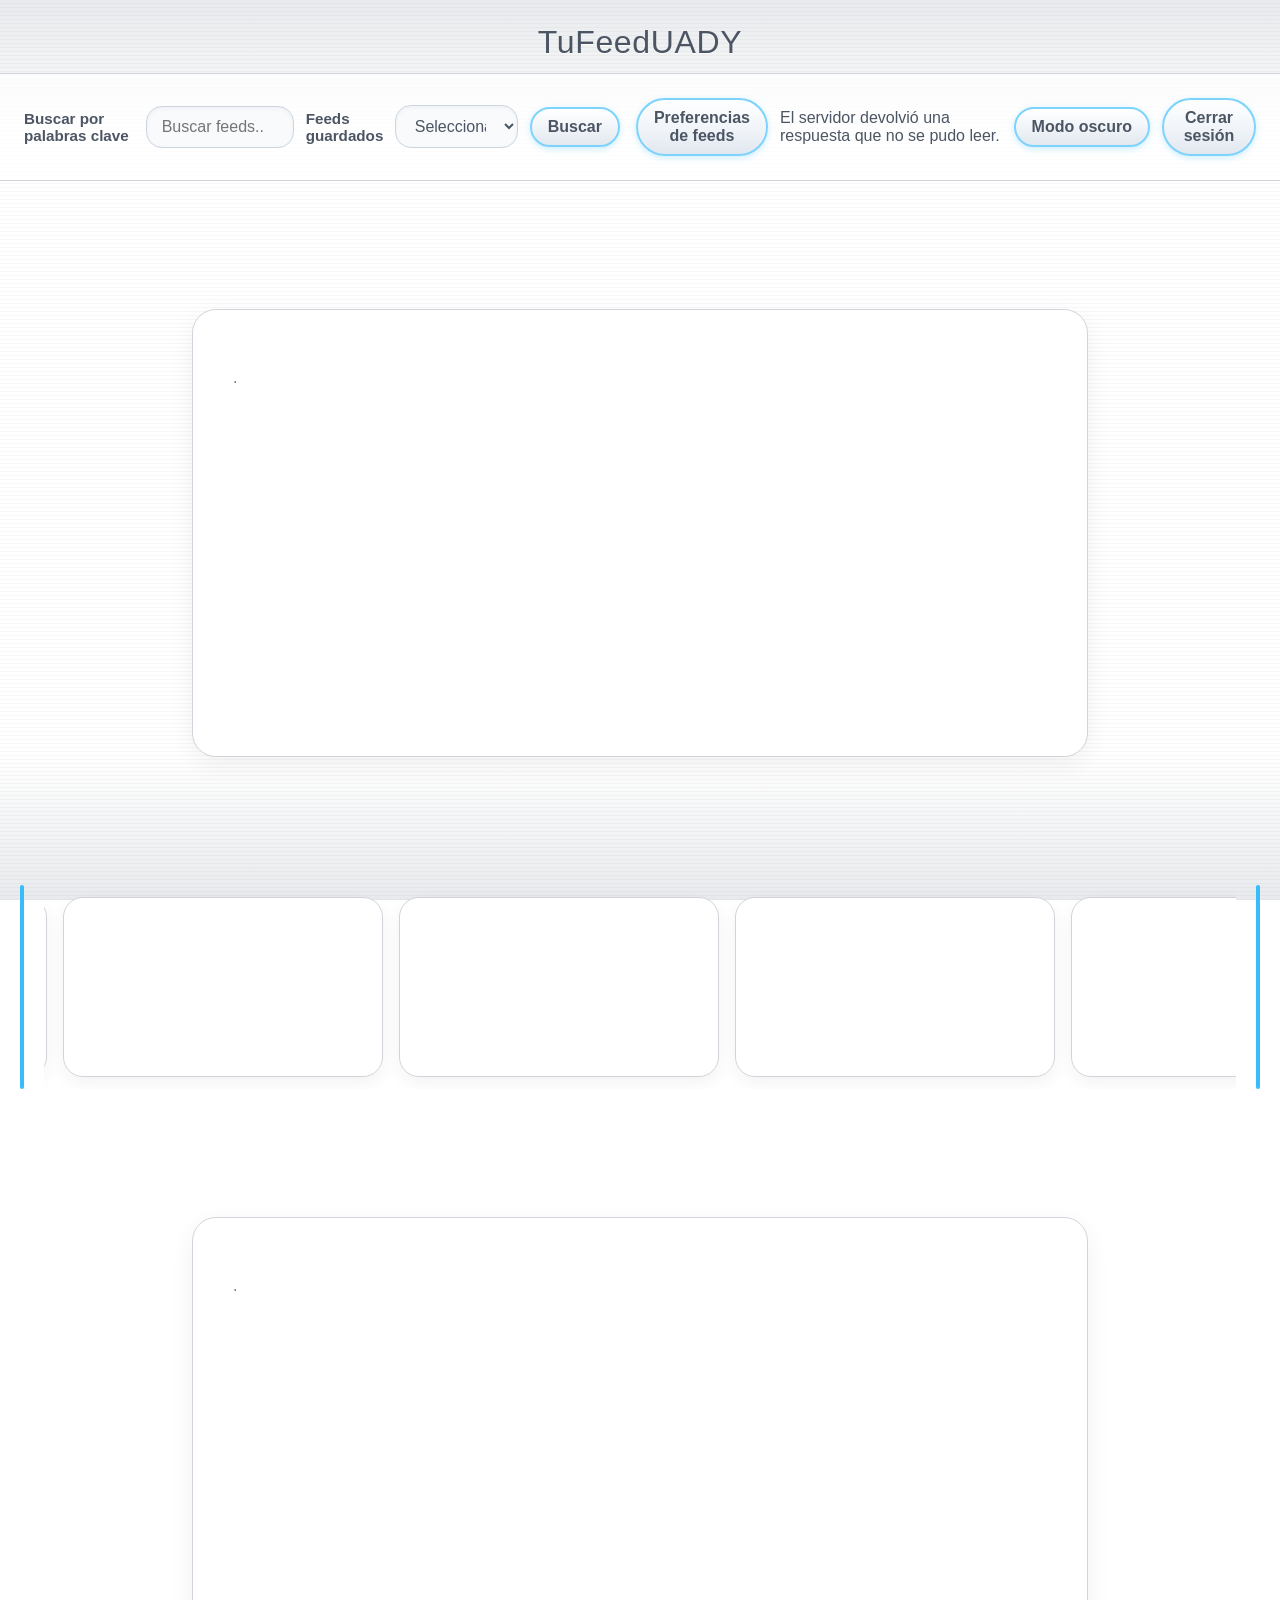
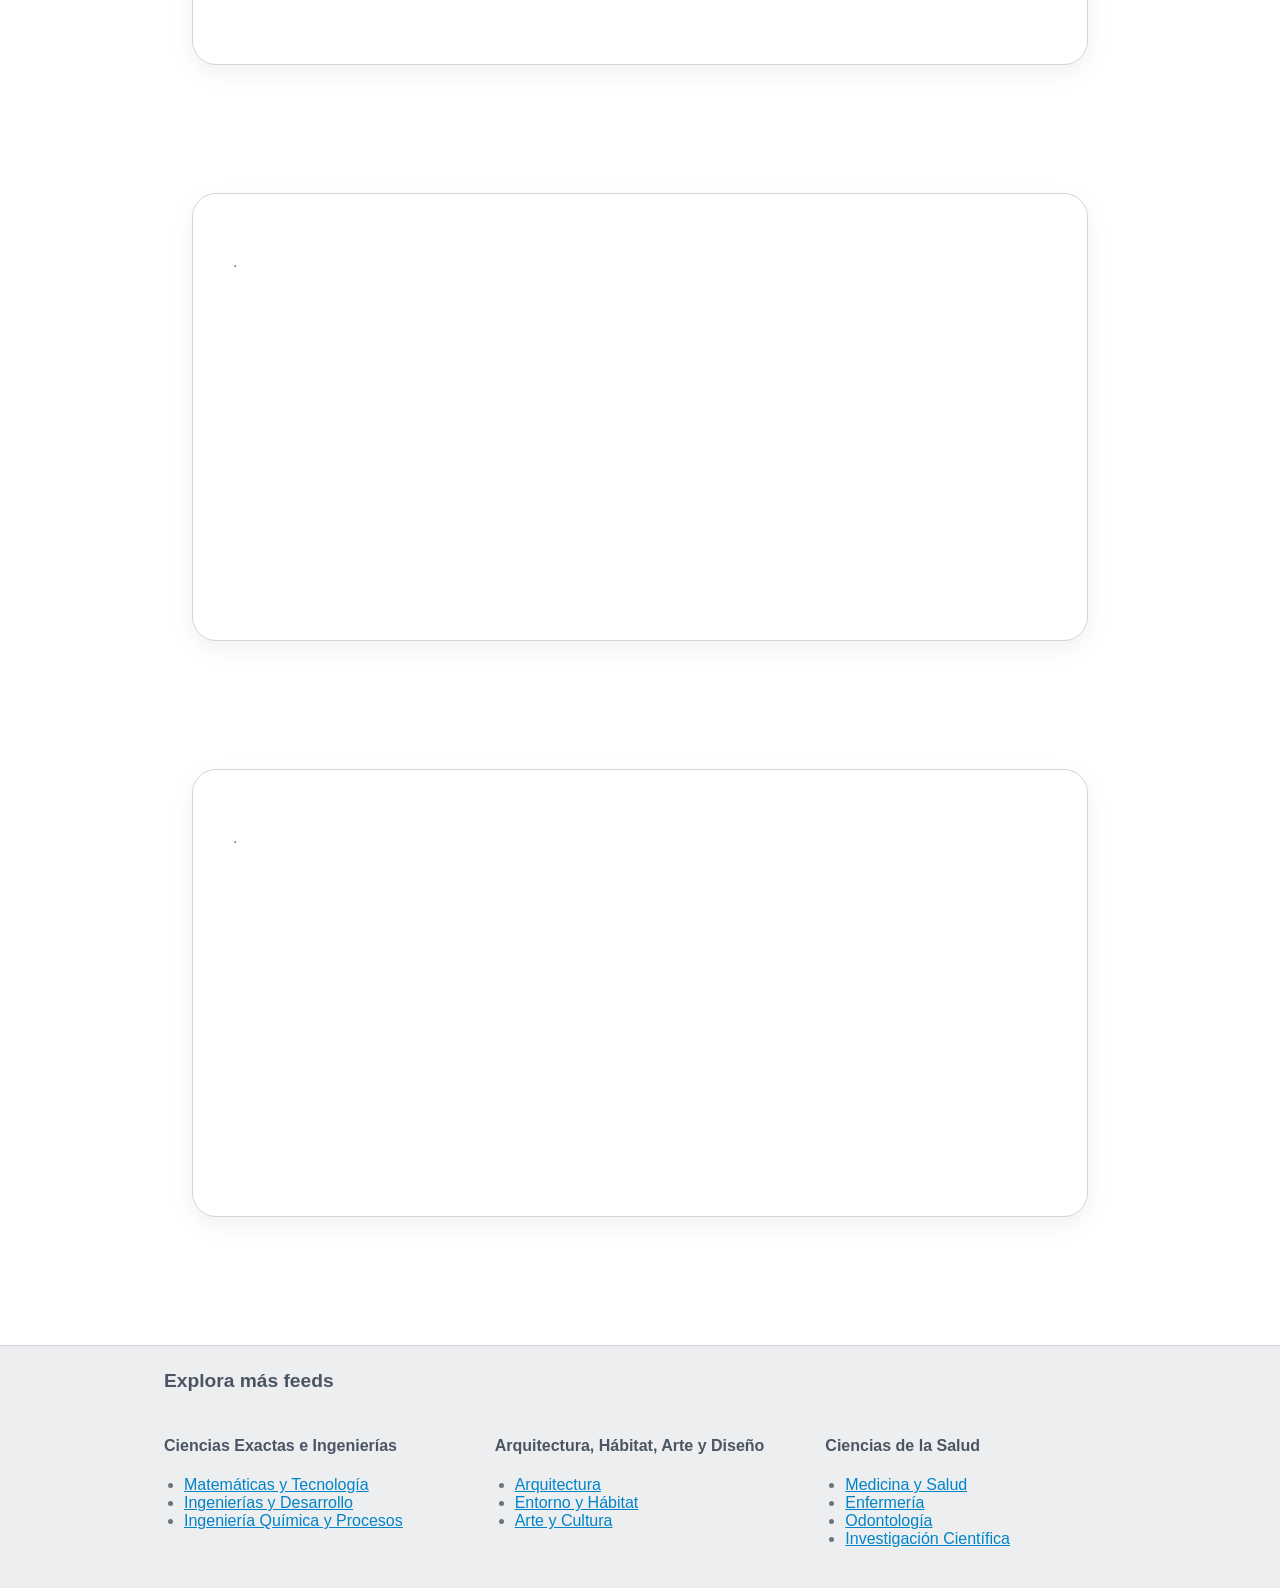
==== commit 23834f90: "implementación de toggle modo claro / oscuro" ====
--- a/src/index.html
+++ b/src/index.html
@@ -29,6 +29,7 @@
             <div class="acciones-cuenta">
                 <a href="feeds.html">Preferencias de feeds</a>
                 <span id="usuario-sesion" aria-live="polite"></span>
+                <button type="button" class="theme-toggle" data-theme-toggle aria-pressed="false">Modo oscuro</button>
                 <button type="button" id="cerrar-sesion">Cerrar sesión</button>
             </div>
             </div>
@@ -138,5 +139,6 @@
         </footer>
         <script src="JS/sesion.js"></script>
         <script src="JS/index.js"></script>
+        <script src="JS/tema.js"></script>
     </body>
 </html>
--- a/src/CSS/style.css
+++ b/src/CSS/style.css
@@ -386,6 +386,10 @@
     flex-wrap: nowrap;
 }
 
+.theme-toggle {
+    white-space: nowrap;
+}
+
 @media (max-width: 1100px) {
     .contenedor-nav {
         flex-wrap: wrap;
@@ -396,3 +400,57 @@
         flex-wrap: wrap;
     }
 }
+
+:root[data-theme="dark"] {
+    color-scheme: dark;
+    --page-white: #111827;
+    --page-silver: #1f2937;
+    --surface: #1f2937;
+    --surface-border: #475569;
+    --text-title: #f3f4f6;
+    --text-secondary: #cbd5e1;
+    --accent: #38bdf8;
+    --accent-hover: #7dd3fc;
+    --field-background: #111827;
+    --field-border: #64748b;
+}
+
+:root[data-theme="dark"] body {
+    background-image:
+        repeating-linear-gradient(
+            0deg,
+            rgba(255, 255, 255, 0.025) 0 1px,
+            transparent 1px 4px
+        ),
+        linear-gradient(
+            180deg,
+            var(--page-silver) 0%,
+            var(--page-white) 16%,
+            var(--page-white) 84%,
+            var(--page-silver) 100%
+        );
+}
+
+:root[data-theme="dark"] nav {
+    background: rgba(31, 41, 55, 0.9);
+}
+
+:root[data-theme="dark"] button,
+:root[data-theme="dark"] .acciones-cuenta a {
+    border-color: #475569;
+    background: linear-gradient(180deg, #374151 0%, #1f2937 100%);
+    color: var(--text-title);
+}
+
+:root[data-theme="dark"] #noticiaReciente,
+:root[data-theme="dark"] .tarjeta {
+    box-shadow: 0 8px 24px rgba(0, 0, 0, 0.2);
+}
+
+:root[data-theme="dark"] footer {
+    background: rgba(31, 41, 55, 0.9);
+}
+
+:root[data-theme="dark"] .columna-footer a {
+    color: #7dd3fc;
+}
